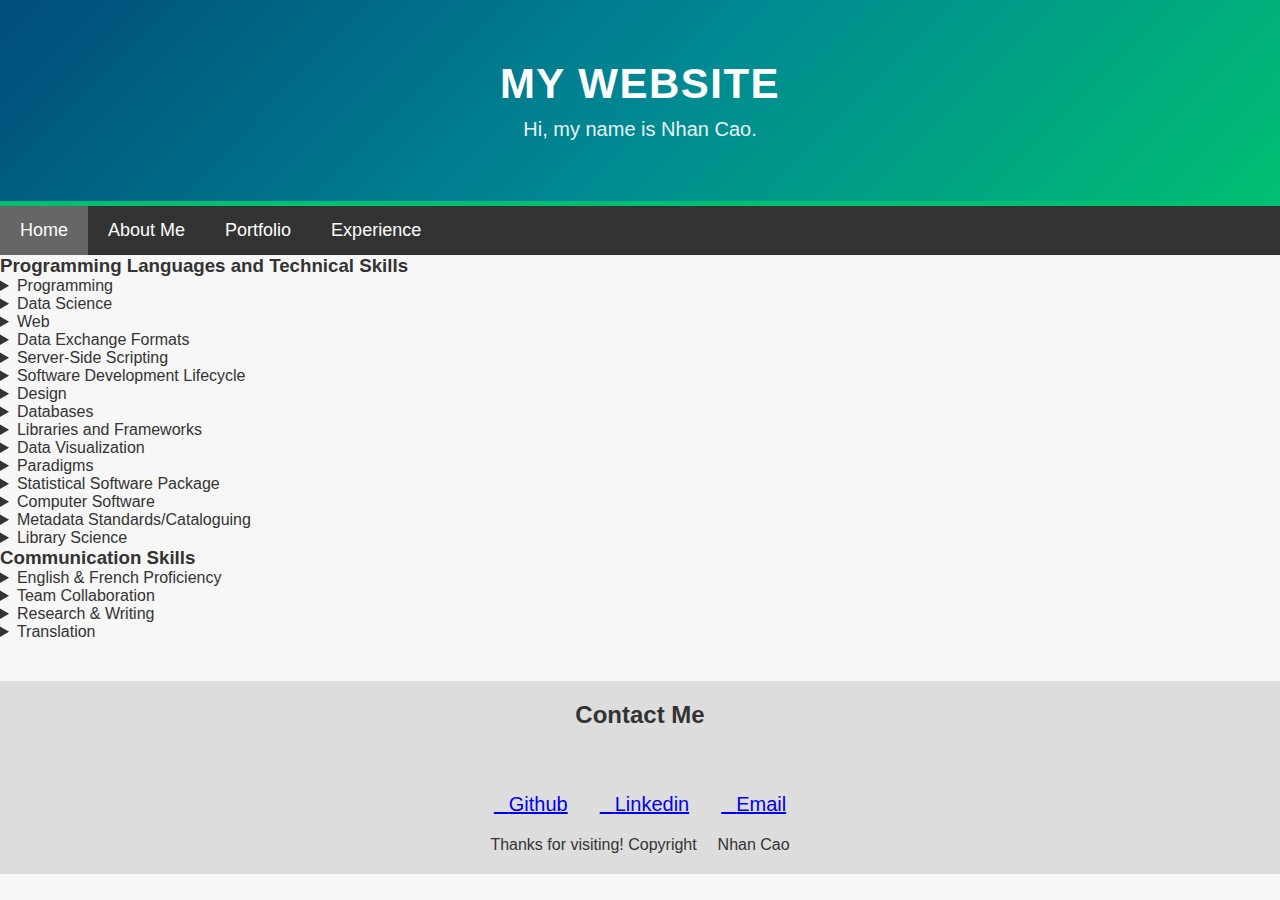
==== index.html @ 02b756ff "Update index.html" ====
<!DOCTYPE html>
<html lang="en">
<head>
    <meta charset="UTF-8">
    <meta name="viewport" content="width=device-width, initial-scale=1">
    <title>Portfolio | Nhan Cao</title>

    <!-- Stylesheets -->
    <link rel="stylesheet" href="index.css">
    <link rel="shortcut icon" type="image/x-icon" href="favicon.ico">
    <link rel="stylesheet" href="https://cdnjs.cloudflare.com/ajax/libs/font-awesome/4.7.0/css/font-awesome.min.css">

    <!-- JavaScript -->
    <script src="https://ajax.googleapis.com/ajax/libs/jquery/3.5.1/jquery.min.js" defer></script>
    <script src="navbar.js" defer></script>
</head>
<body>

    <!-- Header Section -->
    <div class="header">
        <h1>My Website<br></h1>
        <p>Hi, my name is Nhan Cao.</p>
    </div>

    <!-- Navigation Menu -->
    <div class="navbar">
        <a href="index.html" class="active">Home</a>
        <a href="about.html">About Me</a>
        <a href="portfolio.html">Portfolio</a>
        <a href="experience.html">Experience</a>
    </div>

    <!-- Skills & Expertise Section -->
    <div class="skills-expertise-section">
        <div class="technical">
            <h3>Programming Languages and Technical Skills</h3>
            <ul class="skills">
                <li><details><summary>Programming</summary>C/C++, Python, Arduino, Data Visualization, Visual Basic 6</details></li>
                <li><details><summary>Data Science</summary>Artificial Intelligence, Machine Learning</details></li>
                <li><details><summary>Web</summary>HTML5, CSS3, JavaScript</details></li>
                <li><details><summary>Data Exchange Formats</summary>XML, JSON</details></li>
                <li><details><summary>Server-Side Scripting</summary>PHP7</details></li>
                <li><details><summary>Software Development Lifecycle</summary>Mantis Bug Tracker, Gantt Chart, Project Management</details></li>
                <li><details><summary>Design</summary>Research Methodology, User-Centred Design, Human-Computer Interaction</details></li>
                <li><details><summary>Databases</summary>MySQL, phpMyAdmin</details></li>
                <li><details><summary>Libraries and Frameworks</summary>jQuery, Bootstrap, TensorFlow, Beautiful Soup, Pandas, Numpy, Matplotlib, Seaborn, Keras, PyTorch, Openpyxl</details></li>
                <li><details><summary>Data Visualization</summary>PowerBI, D3.js, Vega-Lite, Tableau</details></li>
                <li><details><summary>Paradigms</summary>Procedural, Object-Oriented Design</details></li>
                <li><details><summary>Statistical Software Package</summary>SPSS</details></li>
                <li><details><summary>Computer Software</summary>AutoCAD, ArcGIS, SketchUp, Adobe Creative Cloud, MS Office Suite</details></li>
                <li><details><summary>Metadata Standards/Cataloguing</summary>Dublin Core, MODS, MARC21, Mesh, Fast, DDC, LCC, Sears, LCSH</details></li>
                <li><details><summary>Library Science</summary>Information Management, Cataloguing, Reference Services, Classification</details></li>
            </ul>
        </div>

        <div class="communication">
            <h3>Communication Skills</h3>
            <ul class="skills">
                <li><details><summary>English & French Proficiency</summary>Presented in French on a UN Nobel Prize winner</details></li>
                <li><details><summary>Team Collaboration</summary>Collaborated on a web development project via meetings and email</details></li>
                <li><details><summary>Research & Writing</summary>Researched and summarized findings for a group conference poster</details></li>
                <li><details><summary>Translation</summary>Translated academic documents from French to English and vice versa</details></li>
            </ul>
        </div>
    </div> 

    <!-- Footer Section -->
    <footer class="footer">
        <section id="contact" class="contact-section">
            <div class="contact-section-header">
                <h2>Contact Me</h2>
            </div>
            <div class="contact-links">
                <a id="profile-link1" href="https://github.com/nhancao1/" target="_blank" class="btn contact-details"><i class="fab fa-github"></i>Github</a>
                <a id="profile-link2" href="https://www.linkedin.com/in/nhan-c-8b6b08192/" target="_blank" class="btn contact-details"><i class="fab fa-linkedin"></i>Linkedin</a>
                <a id="profile-link3" href="mailto:nhanc1523@gmail.com" class="btn contact-details"><i class="fas fa-at"></i>Email</a>
            </div>
        </section>
        <p>Thanks for visiting! Copyright <i class="far fa-copyright"></i> Nhan Cao</p>
    </footer>

</body>
</html>
---- index.css ----
/* General reset for margin, padding, and box-sizing */
* {
  margin: 0;
  padding: 0;
  box-sizing: border-box;
}

/* Body */
body {
  font-family: Arial, Helvetica, sans-serif;
  margin: 0;
  background-color: #f7f7f7;
  color: #333;
}

/* Header Section */
.header {
  padding: 60px;
  text-align: center;
  background: linear-gradient(135deg, #004d7a, #008793, #00bf72);
  color: white;
  border-bottom: 5px solid #00bf72;
}

.header h1 {
  font-size: 42px;
  font-weight: bold;
  letter-spacing: 1.5px;
  text-transform: uppercase;
  margin-bottom: 10px;
}

.header p {
  font-size: 20px;
  font-weight: 300;
  opacity: 0.9;
}

/* Navbar */
.navbar {
  overflow: hidden;
  background-color: #333;
  position: sticky;
  top: 0;
  z-index: 100;
  width: 100%;
}

.navbar a {
  float: left;
  display: block;
  color: white;
  text-align: center;
  padding: 14px 20px;
  text-decoration: none;
  font-size: 18px;
  transition: background-color 0.3s ease;
}

/* Change color on hover */
.navbar a:hover {
  background-color: #ddd;
  color: black;
}

/* Active link */
.navbar a.active {
  background-color: #666;
  color: white;
}

/* Content Section */
.content {
  padding: 40px 20px;
  margin: 0 auto;
  max-width: 1000px;
}

.content h2 {
  font-size: 32px;
  font-weight: 700;
  text-align: center;
  margin-top: 40px;
}

.content h3 {
  font-size: 26px;
  font-weight: bold;
  margin-left: 30px; /* Space between text and left edge */
}

.content h4 {
  font-size: 20px;
  color: #666;
  margin-left: 30px; /* Space between text and left edge */
}

.experience-item {
  margin-bottom: 20px;
}

.experience-item details {
  background-color: #f4f4f4;
  padding: 10px;
  border-radius: 5px;
  margin-bottom: 20px;
}

.experience-item summary {
  cursor: pointer;
  display: block;
  font-weight: bold;
}

.experience-item summary:hover {
  background-color: #e0e0e0;
}

.experience-item ul {
  padding-left: 20px;
  margin-top: 10px;
  font-size: 16px;
  line-height: 1.6;
}

/* Adjustments for closer spacing of text */
.experience-item details[open] summary {
  margin-bottom: 20px; /* Adds space after expanding */
}

/* Footer */
.footer {
  padding: 20px;
  font-weight: 300;
  text-align: center;
  background: #ddd;
  margin-top: 40px;
}

.contact-section {
  display: flex;
  flex-direction: column;
  justify-content: center;
  align-items: center;
  text-align: center;
  width: 100%;
  padding: 0 2rem;
}

.contact-links {
  display: flex;
  justify-content: center;
  width: 100%;
  max-width: 900px;
  margin-top: 4rem;
  flex-wrap: wrap;
}

.contact-details {
  font-size: 20px;
  transition: transform 0.3s ease-out;
  margin: 0 1rem;
}

.contact-details:hover { 
  transform: translateY(8px);
}

footer p {
  margin-top: 20px;
}

/* Media Query for small screens */
@media (max-width: 700px) {
  .content h2 {
    font-size: 26px;
  }

  .content h3 {
    font-size: 22px;
  }

  ul li {
    font-size: 16px;
  }

  .content {
    padding: 30px 10px;
  }

  .navbar a {
    font-size: 16px;
    padding: 12px 15px;
  }

  .footer {
    padding: 15px;
  }
}
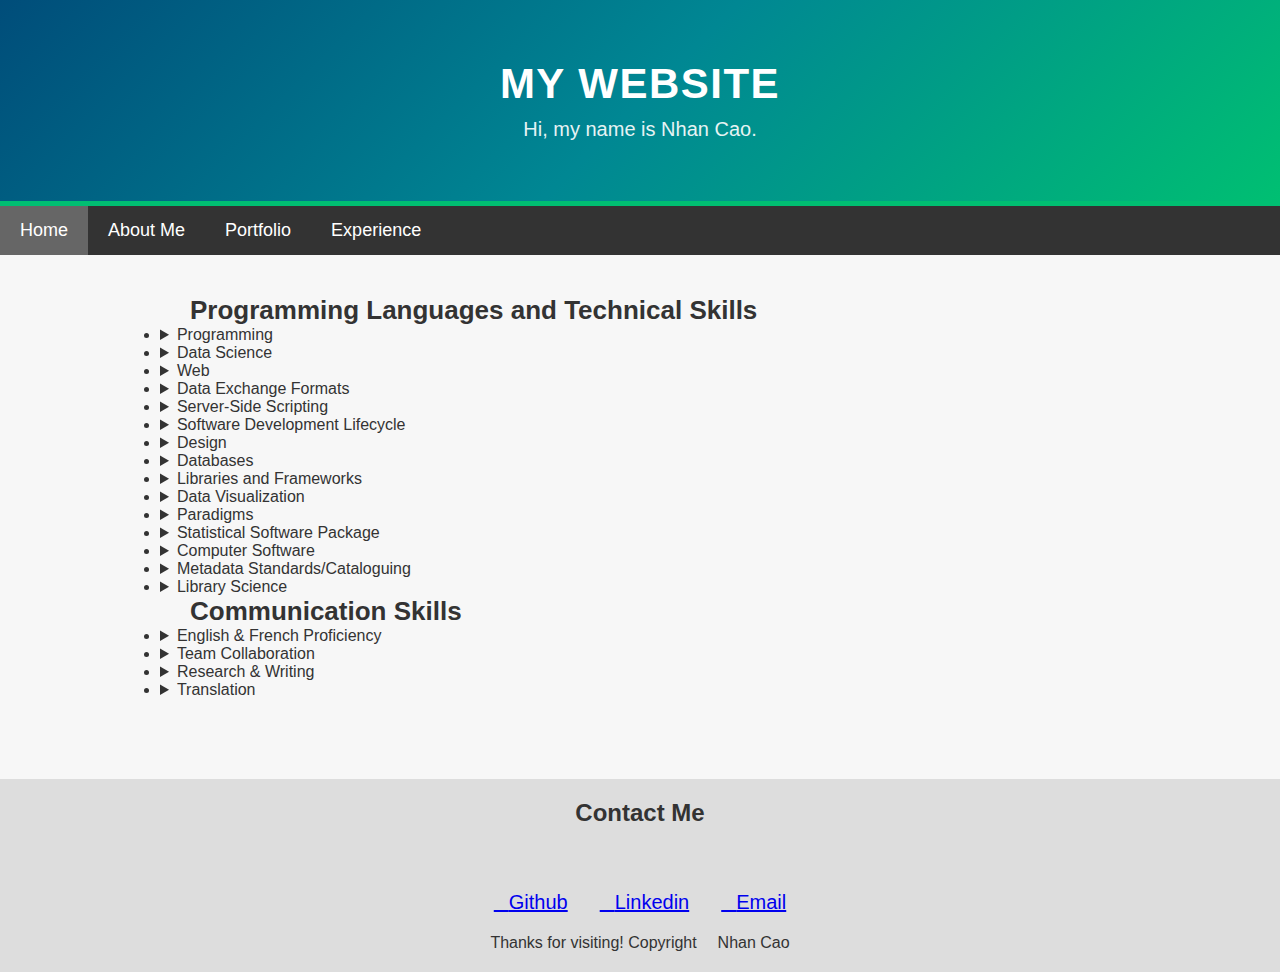
==== commit 2377c558: "Update index.html" ====
--- a/index.html
+++ b/index.html
@@ -17,52 +17,57 @@
 <body>
 
     <!-- Header Section -->
-    <div class="header">
-        <h1>My Website<br></h1>
+    <header class="header">
+        <h1>My Website</h1>
         <p>Hi, my name is Nhan Cao.</p>
-    </div>
+    </header>
 
     <!-- Navigation Menu -->
-    <div class="navbar">
+    <nav class="navbar">
         <a href="index.html" class="active">Home</a>
         <a href="about.html">About Me</a>
         <a href="portfolio.html">Portfolio</a>
         <a href="experience.html">Experience</a>
-    </div>
+    </nav>
 
-    <!-- Skills & Expertise Section -->
-    <div class="skills-expertise-section">
-        <div class="technical">
-            <h3>Programming Languages and Technical Skills</h3>
-            <ul class="skills">
-                <li><details><summary>Programming</summary>C/C++, Python, Arduino, Data Visualization, Visual Basic 6</details></li>
-                <li><details><summary>Data Science</summary>Artificial Intelligence, Machine Learning</details></li>
-                <li><details><summary>Web</summary>HTML5, CSS3, JavaScript</details></li>
-                <li><details><summary>Data Exchange Formats</summary>XML, JSON</details></li>
-                <li><details><summary>Server-Side Scripting</summary>PHP7</details></li>
-                <li><details><summary>Software Development Lifecycle</summary>Mantis Bug Tracker, Gantt Chart, Project Management</details></li>
-                <li><details><summary>Design</summary>Research Methodology, User-Centred Design, Human-Computer Interaction</details></li>
-                <li><details><summary>Databases</summary>MySQL, phpMyAdmin</details></li>
-                <li><details><summary>Libraries and Frameworks</summary>jQuery, Bootstrap, TensorFlow, Beautiful Soup, Pandas, Numpy, Matplotlib, Seaborn, Keras, PyTorch, Openpyxl</details></li>
-                <li><details><summary>Data Visualization</summary>PowerBI, D3.js, Vega-Lite, Tableau</details></li>
-                <li><details><summary>Paradigms</summary>Procedural, Object-Oriented Design</details></li>
-                <li><details><summary>Statistical Software Package</summary>SPSS</details></li>
-                <li><details><summary>Computer Software</summary>AutoCAD, ArcGIS, SketchUp, Adobe Creative Cloud, MS Office Suite</details></li>
-                <li><details><summary>Metadata Standards/Cataloguing</summary>Dublin Core, MODS, MARC21, Mesh, Fast, DDC, LCC, Sears, LCSH</details></li>
-                <li><details><summary>Library Science</summary>Information Management, Cataloguing, Reference Services, Classification</details></li>
-            </ul>
-        </div>
+    <!-- Main Content Section -->
+    <main class="content">
+        
+        <!-- Skills & Expertise Section -->
+        <section class="skills-expertise-section">
+            <div class="technical">
+                <h3>Programming Languages and Technical Skills</h3>
+                <ul class="skills">
+                    <li><details><summary>Programming</summary>C/C++, Python, Arduino, Data Visualization, Visual Basic 6</details></li>
+                    <li><details><summary>Data Science</summary>Artificial Intelligence, Machine Learning</details></li>
+                    <li><details><summary>Web</summary>HTML5, CSS3, JavaScript</details></li>
+                    <li><details><summary>Data Exchange Formats</summary>XML, JSON</details></li>
+                    <li><details><summary>Server-Side Scripting</summary>PHP7</details></li>
+                    <li><details><summary>Software Development Lifecycle</summary>Mantis Bug Tracker, Gantt Chart, Project Management</details></li>
+                    <li><details><summary>Design</summary>Research Methodology, User-Centred Design, Human-Computer Interaction</details></li>
+                    <li><details><summary>Databases</summary>MySQL, phpMyAdmin</details></li>
+                    <li><details><summary>Libraries and Frameworks</summary>jQuery, Bootstrap, TensorFlow, Beautiful Soup, Pandas, Numpy, Matplotlib, Seaborn, Keras, PyTorch, Openpyxl</details></li>
+                    <li><details><summary>Data Visualization</summary>PowerBI, D3.js, Vega-Lite, Tableau</details></li>
+                    <li><details><summary>Paradigms</summary>Procedural, Object-Oriented Design</details></li>
+                    <li><details><summary>Statistical Software Package</summary>SPSS</details></li>
+                    <li><details><summary>Computer Software</summary>AutoCAD, ArcGIS, SketchUp, Adobe Creative Cloud, MS Office Suite</details></li>
+                    <li><details><summary>Metadata Standards/Cataloguing</summary>Dublin Core, MODS, MARC21, Mesh, Fast, DDC, LCC, Sears, LCSH</details></li>
+                    <li><details><summary>Library Science</summary>Information Management, Cataloguing, Reference Services, Classification</details></li>
+                </ul>
+            </div>
 
-        <div class="communication">
-            <h3>Communication Skills</h3>
-            <ul class="skills">
-                <li><details><summary>English & French Proficiency</summary>Presented in French on a UN Nobel Prize winner</details></li>
-                <li><details><summary>Team Collaboration</summary>Collaborated on a web development project via meetings and email</details></li>
-                <li><details><summary>Research & Writing</summary>Researched and summarized findings for a group conference poster</details></li>
-                <li><details><summary>Translation</summary>Translated academic documents from French to English and vice versa</details></li>
-            </ul>
-        </div>
-    </div> 
+            <div class="communication">
+                <h3>Communication Skills</h3>
+                <ul class="skills">
+                    <li><details><summary>English & French Proficiency</summary>Presented in French on a UN Nobel Prize winner</details></li>
+                    <li><details><summary>Team Collaboration</summary>Collaborated on a web development project via meetings and email</details></li>
+                    <li><details><summary>Research & Writing</summary>Researched and summarized findings for a group conference poster</details></li>
+                    <li><details><summary>Translation</summary>Translated academic documents from French to English and vice versa</details></li>
+                </ul>
+            </div>
+        </section>
+        
+    </main>
 
     <!-- Footer Section -->
     <footer class="footer">
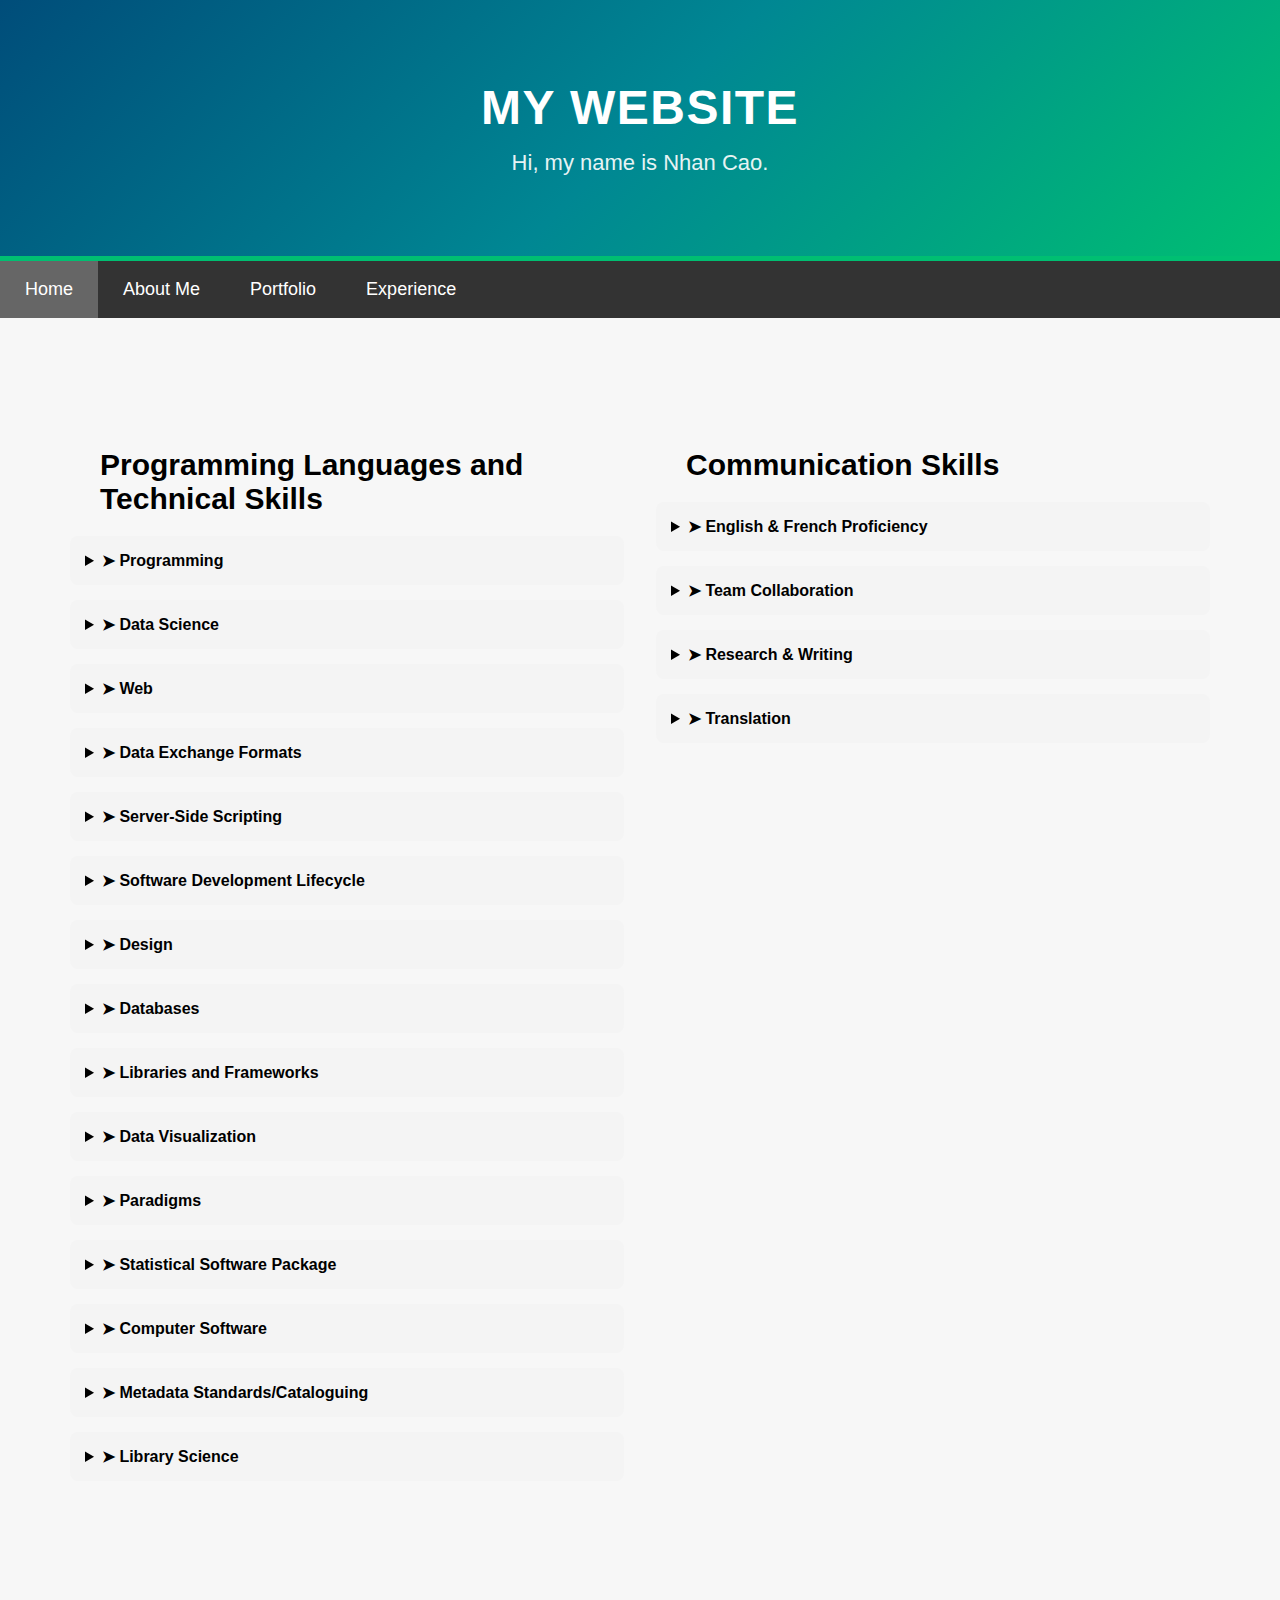
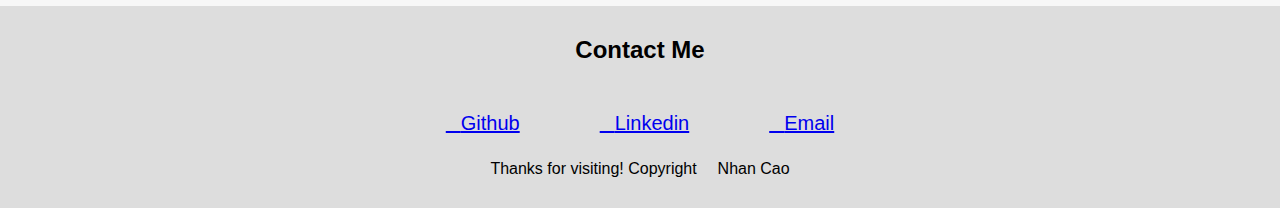
==== commit 5fa3f6ac: "Update index.html" ====
--- a/index.html
+++ b/index.html
@@ -38,31 +38,31 @@
             <div class="technical">
                 <h3>Programming Languages and Technical Skills</h3>
                 <ul class="skills">
-                    <li><details><summary>Programming</summary>C/C++, Python, Arduino, Data Visualization, Visual Basic 6</details></li>
-                    <li><details><summary>Data Science</summary>Artificial Intelligence, Machine Learning</details></li>
-                    <li><details><summary>Web</summary>HTML5, CSS3, JavaScript</details></li>
-                    <li><details><summary>Data Exchange Formats</summary>XML, JSON</details></li>
-                    <li><details><summary>Server-Side Scripting</summary>PHP7</details></li>
-                    <li><details><summary>Software Development Lifecycle</summary>Mantis Bug Tracker, Gantt Chart, Project Management</details></li>
-                    <li><details><summary>Design</summary>Research Methodology, User-Centred Design, Human-Computer Interaction</details></li>
-                    <li><details><summary>Databases</summary>MySQL, phpMyAdmin</details></li>
-                    <li><details><summary>Libraries and Frameworks</summary>jQuery, Bootstrap, TensorFlow, Beautiful Soup, Pandas, Numpy, Matplotlib, Seaborn, Keras, PyTorch, Openpyxl</details></li>
-                    <li><details><summary>Data Visualization</summary>PowerBI, D3.js, Vega-Lite, Tableau</details></li>
-                    <li><details><summary>Paradigms</summary>Procedural, Object-Oriented Design</details></li>
-                    <li><details><summary>Statistical Software Package</summary>SPSS</details></li>
-                    <li><details><summary>Computer Software</summary>AutoCAD, ArcGIS, SketchUp, Adobe Creative Cloud, MS Office Suite</details></li>
-                    <li><details><summary>Metadata Standards/Cataloguing</summary>Dublin Core, MODS, MARC21, Mesh, Fast, DDC, LCC, Sears, LCSH</details></li>
-                    <li><details><summary>Library Science</summary>Information Management, Cataloguing, Reference Services, Classification</details></li>
+                    <li><details><summary>&#10148; Programming</summary>C/C++, Python, Arduino, Data Visualization, Visual Basic 6</details></li>
+                    <li><details><summary>&#10148; Data Science</summary>Artificial Intelligence, Machine Learning</details></li>
+                    <li><details><summary>&#10148; Web</summary>HTML5, CSS3, JavaScript</details></li>
+                    <li><details><summary>&#10148; Data Exchange Formats</summary>XML, JSON</details></li>
+                    <li><details><summary>&#10148; Server-Side Scripting</summary>PHP7</details></li>
+                    <li><details><summary>&#10148; Software Development Lifecycle</summary>Mantis Bug Tracker, Gantt Chart, Project Management</details></li>
+                    <li><details><summary>&#10148; Design</summary>Research Methodology, User-Centred Design, Human-Computer Interaction</details></li>
+                    <li><details><summary>&#10148; Databases</summary>MySQL, phpMyAdmin</details></li>
+                    <li><details><summary>&#10148; Libraries and Frameworks</summary>jQuery, Bootstrap, TensorFlow, Beautiful Soup, Pandas, Numpy, Matplotlib, Seaborn, Keras, PyTorch, Openpyxl</details></li>
+                    <li><details><summary>&#10148; Data Visualization</summary>PowerBI, D3.js, Vega-Lite, Tableau</details></li>
+                    <li><details><summary>&#10148; Paradigms</summary>Procedural, Object-Oriented Design</details></li>
+                    <li><details><summary>&#10148; Statistical Software Package</summary>SPSS</details></li>
+                    <li><details><summary>&#10148; Computer Software</summary>AutoCAD, ArcGIS, SketchUp, Adobe Creative Cloud, MS Office Suite</details></li>
+                    <li><details><summary>&#10148; Metadata Standards/Cataloguing</summary>Dublin Core, MODS, MARC21, Mesh, Fast, DDC, LCC, Sears, LCSH</details></li>
+                    <li><details><summary>&#10148; Library Science</summary>Information Management, Cataloguing, Reference Services, Classification</details></li>
                 </ul>
             </div>
 
             <div class="communication">
                 <h3>Communication Skills</h3>
                 <ul class="skills">
-                    <li><details><summary>English & French Proficiency</summary>Presented in French on a UN Nobel Prize winner</details></li>
-                    <li><details><summary>Team Collaboration</summary>Collaborated on a web development project via meetings and email</details></li>
-                    <li><details><summary>Research & Writing</summary>Researched and summarized findings for a group conference poster</details></li>
-                    <li><details><summary>Translation</summary>Translated academic documents from French to English and vice versa</details></li>
+                    <li><details><summary>&#10148; English & French Proficiency</summary>Presented in French on a UN Nobel Prize winner</details></li>
+                    <li><details><summary>&#10148; Team Collaboration</summary>Collaborated on a web development project via meetings and email</details></li>
+                    <li><details><summary>&#10148; Research & Writing</summary>Researched and summarized findings for a group conference poster</details></li>
+                    <li><details><summary>&#10148; Translation</summary>Translated academic documents from French to English and vice versa</details></li>
                 </ul>
             </div>
         </section>
--- a/index.css
+++ b/index.css
@@ -8,136 +8,144 @@
 /* Body */
 body {
   font-family: Arial, Helvetica, sans-serif;
+  background-color: #f7f7f7;
   margin: 0;
-  background-color: #f7f7f7;
-  color: #333;
+  padding: 0;
 }
 
 /* Header Section */
-.header {
-  padding: 60px;
+header {
+  padding: 80px 20px;
   text-align: center;
   background: linear-gradient(135deg, #004d7a, #008793, #00bf72);
   color: white;
   border-bottom: 5px solid #00bf72;
 }
 
-.header h1 {
-  font-size: 42px;
+header h1 {
+  font-size: 48px;
   font-weight: bold;
   letter-spacing: 1.5px;
   text-transform: uppercase;
-  margin-bottom: 10px;
-}
-
-.header p {
-  font-size: 20px;
+  margin-bottom: 15px;
+}
+
+header p {
+  font-size: 22px;
   font-weight: 300;
   opacity: 0.9;
 }
 
 /* Navbar */
-.navbar {
+nav.navbar {
   overflow: hidden;
   background-color: #333;
   position: sticky;
   top: 0;
   z-index: 100;
-  width: 100%;
-}
-
-.navbar a {
+}
+
+nav.navbar a {
   float: left;
   display: block;
   color: white;
   text-align: center;
-  padding: 14px 20px;
+  padding: 18px 25px;
   text-decoration: none;
   font-size: 18px;
-  transition: background-color 0.3s ease;
-}
-
-/* Change color on hover */
-.navbar a:hover {
+}
+
+nav.navbar a:hover {
   background-color: #ddd;
   color: black;
 }
 
-/* Active link */
-.navbar a.active {
+nav.navbar a.active {
   background-color: #666;
   color: white;
 }
 
-/* Content Section */
-.content {
-  padding: 40px 20px;
+/* Main Content Section */
+main.content {
+  padding: 50px 30px;
   margin: 0 auto;
-  max-width: 1000px;
+  max-width: 1200px;  /* Adjusted for more spacious content */
 }
 
 .content h2 {
-  font-size: 32px;
+  font-size: 36px;
   font-weight: 700;
   text-align: center;
-  margin-top: 40px;
+  margin-top: 50px;
 }
 
 .content h3 {
-  font-size: 26px;
+  font-size: 28px;
   font-weight: bold;
   margin-left: 30px; /* Space between text and left edge */
+  margin-top: 30px;
 }
 
 .content h4 {
-  font-size: 20px;
+  font-size: 22px;
   color: #666;
   margin-left: 30px; /* Space between text and left edge */
-}
-
-.experience-item {
+  margin-top: 10px;
+}
+
+/* Skills & Expertise Section */
+.skills-expertise-section {
+  display: flex;
+  justify-content: space-between;
+  gap: 2rem;
+  flex-wrap: wrap;
+  margin-top: 50px;
+}
+
+.skills-expertise-section div {
+  flex: 1;
+  min-width: 300px;
+}
+
+.skills-expertise-section h3 {
+  font-size: 30px;
+  font-weight: bold;
   margin-bottom: 20px;
 }
 
-.experience-item details {
+.skills-expertise-section ul {
+  list-style: none;
+}
+
+.skills-expertise-section li {
+  margin-bottom: 15px;
+}
+
+.skills-expertise-section details {
   background-color: #f4f4f4;
-  padding: 10px;
-  border-radius: 5px;
-  margin-bottom: 20px;
-}
-
-.experience-item summary {
+  padding: 15px;
+  border-radius: 8px;
+}
+
+.skills-expertise-section details summary {
   cursor: pointer;
-  display: block;
-  font-weight: bold;
-}
-
-.experience-item summary:hover {
+  font-weight: bold;
+}
+
+.skills-expertise-section details summary:hover {
   background-color: #e0e0e0;
 }
 
-.experience-item ul {
-  padding-left: 20px;
-  margin-top: 10px;
-  font-size: 16px;
-  line-height: 1.6;
-}
-
-/* Adjustments for closer spacing of text */
-.experience-item details[open] summary {
-  margin-bottom: 20px; /* Adds space after expanding */
-}
-
-/* Footer */
-.footer {
-  padding: 20px;
+/* Footer Section */
+footer.footer {
+  padding: 30px;
   font-weight: 300;
   text-align: center;
   background: #ddd;
-  margin-top: 40px;
-}
-
-.contact-section {
+  margin-top: 60px;
+}
+
+footer .contact-section {
   display: flex;
   flex-direction: column;
   justify-content: center;
@@ -147,53 +155,61 @@
   padding: 0 2rem;
 }
 
-.contact-links {
+footer .contact-links {
   display: flex;
   justify-content: center;
-  width: 100%;
-  max-width: 900px;
-  margin-top: 4rem;
+  gap: 2rem;
+  margin-top: 3rem;
   flex-wrap: wrap;
 }
 
-.contact-details {
+footer .contact-details {
   font-size: 20px;
   transition: transform 0.3s ease-out;
-  margin: 0 1rem;
-}
-
-.contact-details:hover { 
+  margin: 0 1.5rem;
+}
+
+footer .contact-details:hover {
   transform: translateY(8px);
 }
 
 footer p {
-  margin-top: 20px;
+  margin-top: 25px;
+  font-size: 16px;
 }
 
 /* Media Query for small screens */
 @media (max-width: 700px) {
-  .content h2 {
-    font-size: 26px;
-  }
-
-  .content h3 {
-    font-size: 22px;
-  }
-
-  ul li {
-    font-size: 16px;
-  }
-
-  .content {
-    padding: 30px 10px;
-  }
-
-  .navbar a {
-    font-size: 16px;
-    padding: 12px 15px;
-  }
-
-  .footer {
-    padding: 15px;
-  }
-}
+  header h1 {
+    font-size: 36px;
+  }
+
+  main.content h2 {
+    font-size: 28px;
+  }
+
+  main.content h3 {
+    font-size: 24px;
+  }
+
+  main.content h4 {
+    font-size: 18px;
+  }
+
+  .skills-expertise-section h3 {
+    font-size: 24px;
+  }
+
+  .skills-expertise-section ul li {
+    font-size: 14px;
+  }
+
+  main.content {
+    padding: 40px 15px;
+  }
+
+  footer .contact-links {
+    flex-direction: column;
+    gap: 1rem;
+  }
+}
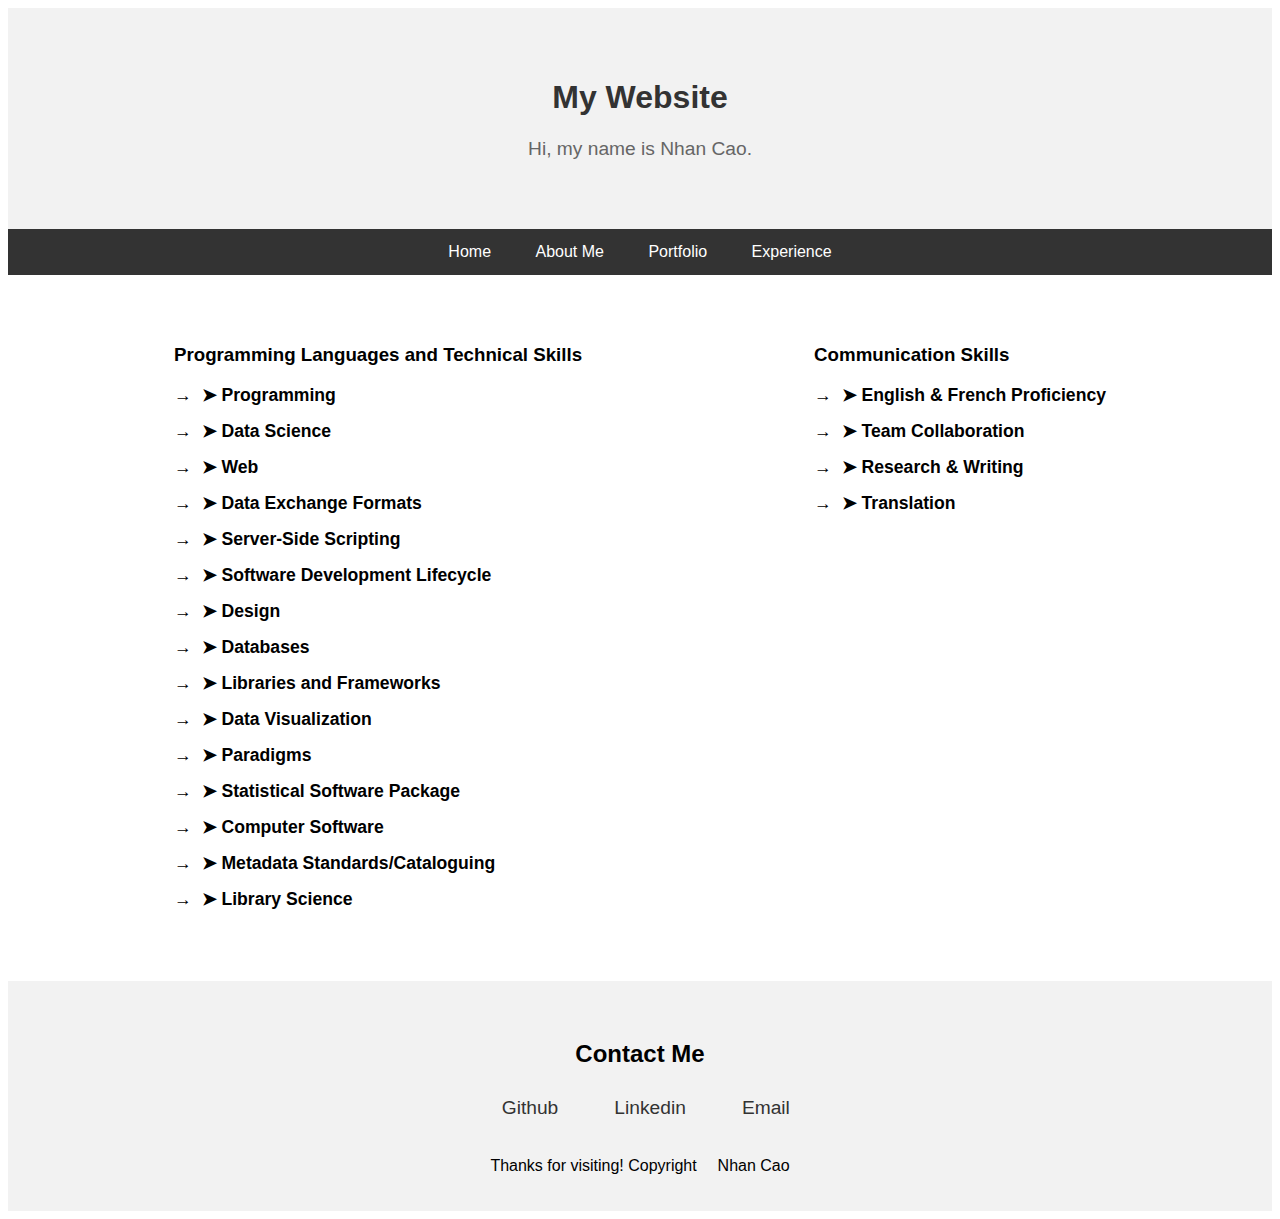
==== commit 4e09df33: "Update index.html" ====
--- a/index.html
+++ b/index.html
@@ -69,19 +69,17 @@
         
     </main>
 
-    <!-- Footer Section -->
+   <!-- Footer Section -->
     <footer class="footer">
-        <section id="contact" class="contact-section">
-            <div class="contact-section-header">
-                <h2>Contact Me</h2>
-            </div>
-            <div class="contact-links">
-                <a id="profile-link1" href="https://github.com/nhancao1/" target="_blank" class="btn contact-details"><i class="fab fa-github"></i>Github</a>
-                <a id="profile-link2" href="https://www.linkedin.com/in/nhan-c-8b6b08192/" target="_blank" class="btn contact-details"><i class="fab fa-linkedin"></i>Linkedin</a>
-                <a id="profile-link3" href="mailto:nhanc1523@gmail.com" class="btn contact-details"><i class="fas fa-at"></i>Email</a>
-            </div>
-        </section>
-        <p>Thanks for visiting! Copyright <i class="far fa-copyright"></i> Nhan Cao</p>
+      <section id="contact" class="contact-section">
+        <h2>Contact Me</h2>
+        <div class="contact-links">
+          <a href="https://github.com/nhancao1/" target="_blank" class="btn contact-details"><i class="fab fa-github"></i>Github</a>
+          <a href="https://www.linkedin.com/in/nhan-c-8b6b08192/" target="_blank" class="btn contact-details"><i class="fab fa-linkedin"></i>Linkedin</a>
+          <a href="mailto:nhanc1523@gmail.com" class="btn contact-details"><i class="fas fa-at"></i>Email</a>
+        </div>
+      </section>
+      <p>Thanks for visiting! Copyright <i class="far fa-copyright"></i> Nhan Cao</p>
     </footer>
 
 </body>
--- a/index.css
+++ b/index.css
@@ -1,215 +1,97 @@
-/* General reset for margin, padding, and box-sizing */
-* {
-  margin: 0;
-  padding: 0;
-  box-sizing: border-box;
+/* General Styles */
+body {
+    font-family: Arial, sans-serif;
 }
 
-/* Body */
-body {
-  font-family: Arial, Helvetica, sans-serif;
-  background-color: #f7f7f7;
-  margin: 0;
-  padding: 0;
-}
-
-/* Header Section */
 header {
-  padding: 80px 20px;
-  text-align: center;
-  background: linear-gradient(135deg, #004d7a, #008793, #00bf72);
-  color: white;
-  border-bottom: 5px solid #00bf72;
+    text-align: center;
+    background-color: #f2f2f2;
+    padding: 50px;
 }
 
 header h1 {
-  font-size: 48px;
-  font-weight: bold;
-  letter-spacing: 1.5px;
-  text-transform: uppercase;
-  margin-bottom: 15px;
+    font-size: 2em;
+    color: #333;
 }
 
 header p {
-  font-size: 22px;
-  font-weight: 300;
-  opacity: 0.9;
+    font-size: 1.2em;
+    color: #666;
 }
 
-/* Navbar */
-nav.navbar {
-  overflow: hidden;
-  background-color: #333;
-  position: sticky;
-  top: 0;
-  z-index: 100;
+.navbar {
+    text-align: center;
+    background-color: #333;
 }
 
-nav.navbar a {
-  float: left;
-  display: block;
-  color: white;
-  text-align: center;
-  padding: 18px 25px;
-  text-decoration: none;
-  font-size: 18px;
+.navbar a {
+    color: white;
+    padding: 14px 20px;
+    text-decoration: none;
+    display: inline-block;
 }
 
-nav.navbar a:hover {
-  background-color: #ddd;
-  color: black;
+.navbar a:hover {
+    background-color: #575757;
 }
 
-nav.navbar a.active {
-  background-color: #666;
-  color: white;
+footer {
+    text-align: center;
+    background-color: #f2f2f2;
+    padding: 20px;
 }
 
-/* Main Content Section */
-main.content {
-  padding: 50px 30px;
-  margin: 0 auto;
-  max-width: 1200px;  /* Adjusted for more spacious content */
+/* Skills Section */
+.skills-expertise-section {
+    display: flex;
+    justify-content: space-around;
+    padding: 50px;
 }
 
-.content h2 {
-  font-size: 36px;
-  font-weight: 700;
-  text-align: center;
-  margin-top: 50px;
+.skills {
+    list-style-type: none;
+    padding-left: 0;
 }
 
-.content h3 {
-  font-size: 28px;
-  font-weight: bold;
-  margin-left: 30px; /* Space between text and left edge */
-  margin-top: 30px;
+.skills li {
+    margin-bottom: 10px;
+    font-size: 1.1em;
 }
 
-.content h4 {
-  font-size: 22px;
-  color: #666;
-  margin-left: 30px; /* Space between text and left edge */
-  margin-top: 10px;
+.skills li details {
+    cursor: pointer;
 }
 
-/* Skills & Expertise Section */
-.skills-expertise-section {
-  display: flex;
-  justify-content: space-between;
-  gap: 2rem;
-  flex-wrap: wrap;
-  margin-top: 50px;
+/* Custom arrow for list items */
+.skills li details summary {
+    display: inline-block;
+    margin-bottom: 5px;
+    font-weight: bold;
 }
 
-.skills-expertise-section div {
-  flex: 1;
-  min-width: 300px;
+.skills li details summary::before {
+    content: '\2192'; /* Rightward arrow */
+    margin-right: 10px;
 }
 
-.skills-expertise-section h3 {
-  font-size: 30px;
-  font-weight: bold;
-  margin-bottom: 20px;
+/* Contact Section */
+.contact-section {
+    padding: 20px;
 }
 
-.skills-expertise-section ul {
-  list-style: none;
+.contact-links a {
+    font-size: 1.2em;
+    margin-right: 20px;
+    text-decoration: none;
+    color: #333;
 }
 
-.skills-expertise-section li {
-  margin-bottom: 15px;
+.contact-links a:hover {
+    color: #0073e6;
 }
 
-.skills-expertise-section details {
-  background-color: #f4f4f4;
-  padding: 15px;
-  border-radius: 8px;
+/* Font Awesome icons */
+.fab, .fas {
+    font-size: 1.5em;
+    margin-right: 10px;
 }
-
-.skills-expertise-section details summary {
-  cursor: pointer;
-  font-weight: bold;
-}
-
-.skills-expertise-section details summary:hover {
-  background-color: #e0e0e0;
-}
-
-/* Footer Section */
-footer.footer {
-  padding: 30px;
-  font-weight: 300;
-  text-align: center;
-  background: #ddd;
-  margin-top: 60px;
-}
-
-footer .contact-section {
-  display: flex;
-  flex-direction: column;
-  justify-content: center;
-  align-items: center;
-  text-align: center;
-  width: 100%;
-  padding: 0 2rem;
-}
-
-footer .contact-links {
-  display: flex;
-  justify-content: center;
-  gap: 2rem;
-  margin-top: 3rem;
-  flex-wrap: wrap;
-}
-
-footer .contact-details {
-  font-size: 20px;
-  transition: transform 0.3s ease-out;
-  margin: 0 1.5rem;
-}
-
-footer .contact-details:hover {
-  transform: translateY(8px);
-}
-
-footer p {
-  margin-top: 25px;
-  font-size: 16px;
-}
-
-/* Media Query for small screens */
-@media (max-width: 700px) {
-  header h1 {
-    font-size: 36px;
-  }
-
-  main.content h2 {
-    font-size: 28px;
-  }
-
-  main.content h3 {
-    font-size: 24px;
-  }
-
-  main.content h4 {
-    font-size: 18px;
-  }
-
-  .skills-expertise-section h3 {
-    font-size: 24px;
-  }
-
-  .skills-expertise-section ul li {
-    font-size: 14px;
-  }
-
-  main.content {
-    padding: 40px 15px;
-  }
-
-  footer .contact-links {
-    flex-direction: column;
-    gap: 1rem;
-  }
-}
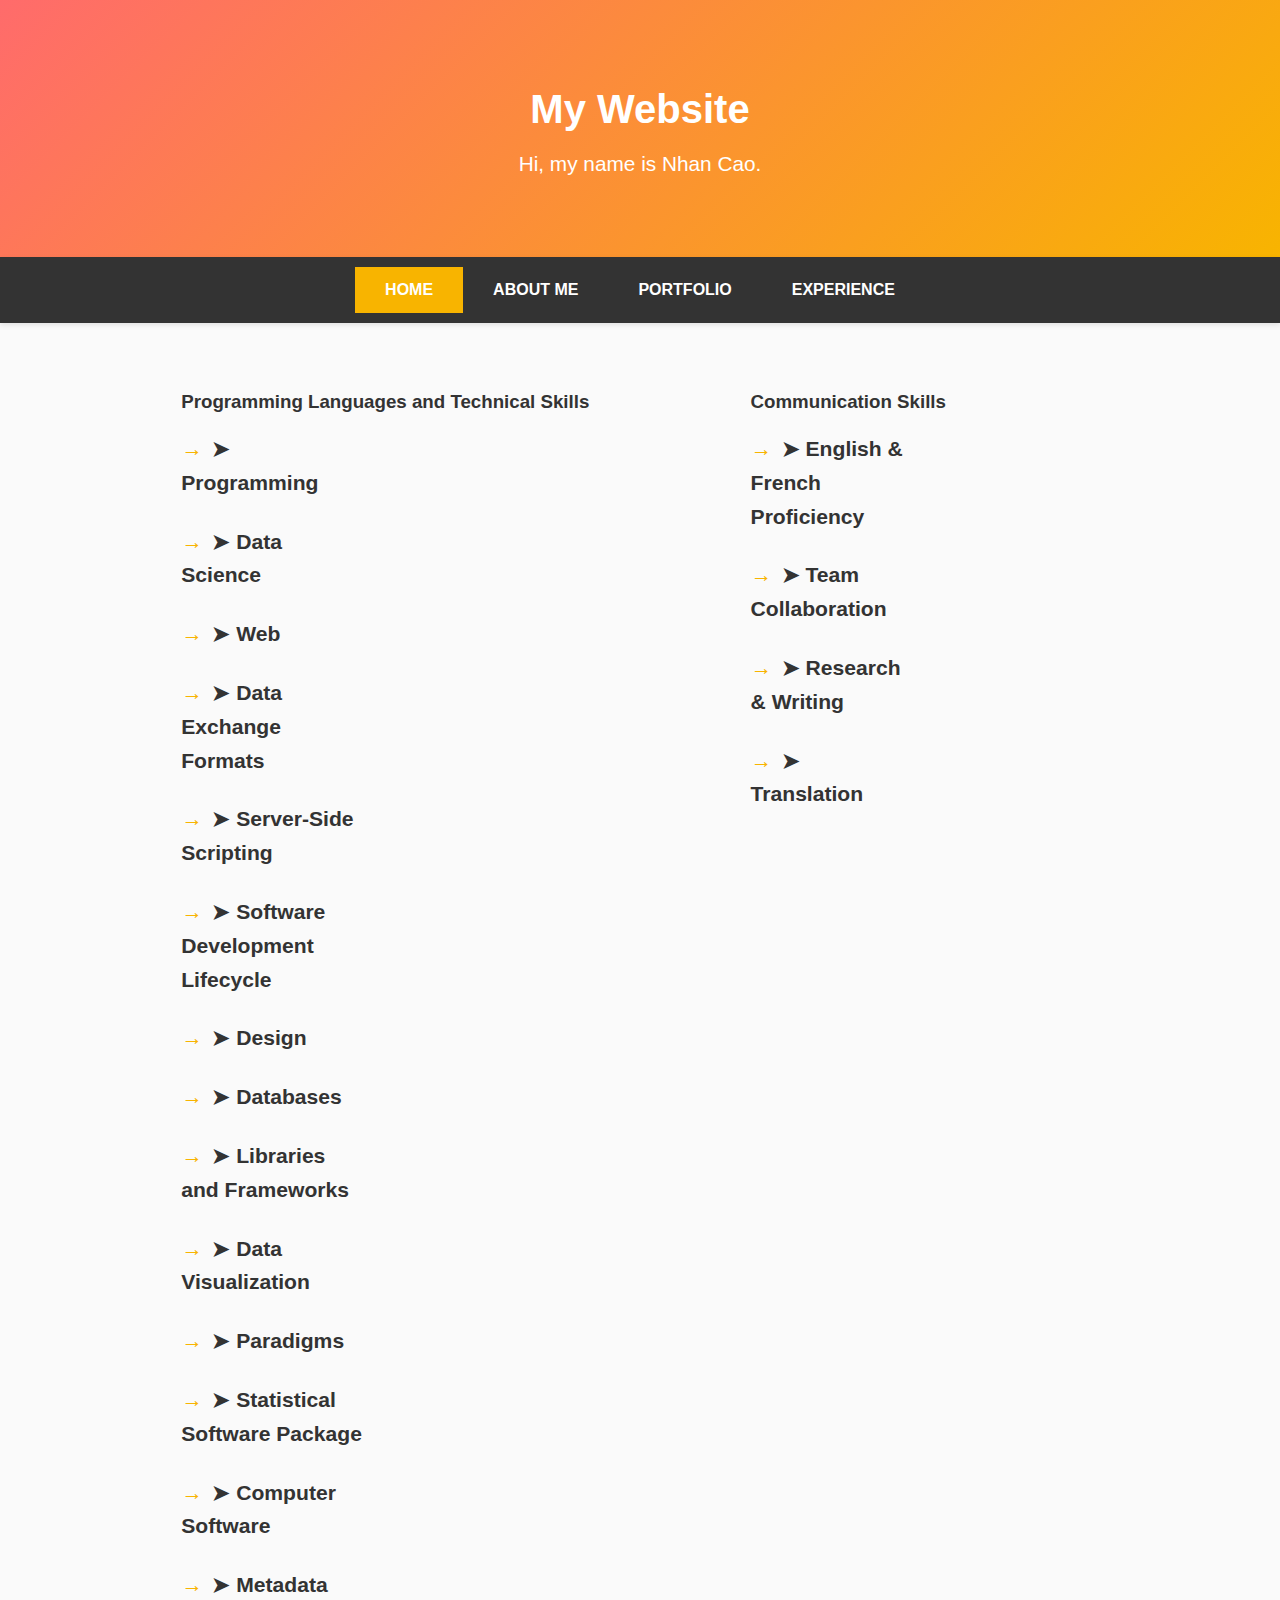
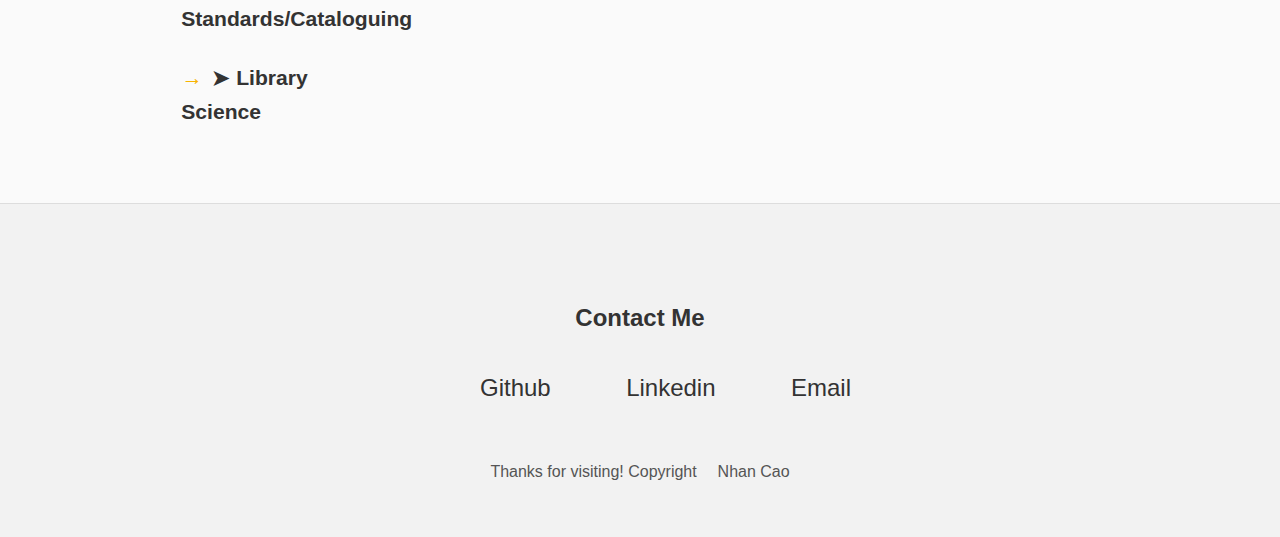
==== commit f4c65782: "Update index.html" ====
--- a/index.html
+++ b/index.html
@@ -44,7 +44,7 @@
                     <li><details><summary>&#10148; Data Exchange Formats</summary>XML, JSON</details></li>
                     <li><details><summary>&#10148; Server-Side Scripting</summary>PHP7</details></li>
                     <li><details><summary>&#10148; Software Development Lifecycle</summary>Mantis Bug Tracker, Gantt Chart, Project Management</details></li>
-                    <li><details><summary>&#10148; Design</summary>Research Methodology, User-Centred Design, Human-Computer Interaction</details></li>
+                    <li><details><summary>&#10148; Design</summary>Research Methodology, User-Centered Design, Human-Computer Interaction</details></li>
                     <li><details><summary>&#10148; Databases</summary>MySQL, phpMyAdmin</details></li>
                     <li><details><summary>&#10148; Libraries and Frameworks</summary>jQuery, Bootstrap, TensorFlow, Beautiful Soup, Pandas, Numpy, Matplotlib, Seaborn, Keras, PyTorch, Openpyxl</details></li>
                     <li><details><summary>&#10148; Data Visualization</summary>PowerBI, D3.js, Vega-Lite, Tableau</details></li>
@@ -69,17 +69,17 @@
         
     </main>
 
-   <!-- Footer Section -->
+    <!-- Footer Section -->
     <footer class="footer">
       <section id="contact" class="contact-section">
         <h2>Contact Me</h2>
         <div class="contact-links">
-          <a href="https://github.com/nhancao1/" target="_blank" class="btn contact-details"><i class="fab fa-github"></i>Github</a>
-          <a href="https://www.linkedin.com/in/nhan-c-8b6b08192/" target="_blank" class="btn contact-details"><i class="fab fa-linkedin"></i>Linkedin</a>
-          <a href="mailto:nhanc1523@gmail.com" class="btn contact-details"><i class="fas fa-at"></i>Email</a>
+          <a href="https://github.com/nhancao1/" target="_blank" class="btn contact-details"><i class="fab fa-github" aria-hidden="true"></i>Github</a>
+          <a href="https://www.linkedin.com/in/nhan-c-8b6b08192/" target="_blank" class="btn contact-details"><i class="fab fa-linkedin" aria-hidden="true"></i>Linkedin</a>
+          <a href="mailto:nhanc1523@gmail.com" class="btn contact-details"><i class="fas fa-at" aria-hidden="true"></i>Email</a>
         </div>
       </section>
-      <p>Thanks for visiting! Copyright <i class="far fa-copyright"></i> Nhan Cao</p>
+      <p>Thanks for visiting! Copyright <i class="far fa-copyright" aria-hidden="true"></i> Nhan Cao</p>
     </footer>
 
 </body>
--- a/index.css
+++ b/index.css
@@ -1,97 +1,170 @@
 /* General Styles */
 body {
-    font-family: Arial, sans-serif;
+    font-family: 'Arial', sans-serif;
+    margin: 0;
+    padding: 0;
+    box-sizing: border-box;
+    background-color: #fafafa; /* Soft background for the body */
+    color: #333;
 }
 
+/* Header Section */
 header {
     text-align: center;
-    background-color: #f2f2f2;
-    padding: 50px;
+    background: linear-gradient(135deg, #ff6b6b, #f8b400); /* Gradient background for appeal */
+    color: white;
+    padding: 60px 20px;
+    box-shadow: 0 4px 6px rgba(0, 0, 0, 0.1); /* Subtle shadow */
 }
 
 header h1 {
-    font-size: 2em;
-    color: #333;
+    font-size: 2.5em;
+    margin-bottom: 0.5em;
 }
 
 header p {
-    font-size: 1.2em;
-    color: #666;
+    font-size: 1.3em;
+    margin-top: 0;
 }
 
+/* Navigation Bar */
 .navbar {
-    text-align: center;
+    display: flex;
+    justify-content: center;
     background-color: #333;
+    padding: 10px 0;
+    box-shadow: 0 2px 5px rgba(0, 0, 0, 0.1); /* Shadow effect */
 }
 
 .navbar a {
     color: white;
-    padding: 14px 20px;
+    padding: 14px 30px;
     text-decoration: none;
     display: inline-block;
+    text-transform: uppercase;
+    font-weight: bold;
 }
 
 .navbar a:hover {
     background-color: #575757;
 }
 
+.navbar a.active {
+    background-color: #f8b400;
+}
+
+/* Footer Section */
 footer {
     text-align: center;
     background-color: #f2f2f2;
-    padding: 20px;
+    padding: 40px 20px;
+    border-top: 1px solid #ddd; /* Light border on top */
+}
+
+footer p {
+    font-size: 1em;
+    color: #555;
+}
+
+footer i {
+    color: #f8b400;
 }
 
 /* Skills Section */
 .skills-expertise-section {
     display: flex;
-    justify-content: space-around;
-    padding: 50px;
+    flex-wrap: wrap;
+    justify-content: space-evenly;
+    padding: 50px 20px;
 }
 
 .skills {
     list-style-type: none;
     padding-left: 0;
+    margin: 0;
+    width: 45%;
 }
 
 .skills li {
-    margin-bottom: 10px;
-    font-size: 1.1em;
+    margin-bottom: 15px;
+    font-size: 1.2em;
+    line-height: 1.6;
 }
 
 .skills li details {
     cursor: pointer;
 }
 
-/* Custom arrow for list items */
 .skills li details summary {
     display: inline-block;
-    margin-bottom: 5px;
+    margin-bottom: 10px;
     font-weight: bold;
+    font-size: 1.1em;
+    color: #333;
 }
 
 .skills li details summary::before {
     content: '\2192'; /* Rightward arrow */
     margin-right: 10px;
+    color: #f8b400;
+}
+
+.skills li details summary:hover {
+    color: #f8b400;
 }
 
 /* Contact Section */
 .contact-section {
-    padding: 20px;
+    text-align: center;
+    padding: 40px 20px;
+    background-color: #f2f2f2;
+}
+
+.contact-section-header h2 {
+    font-size: 2em;
+    margin-bottom: 20px;
+    color: #333;
 }
 
 .contact-links a {
-    font-size: 1.2em;
-    margin-right: 20px;
+    font-size: 1.5em;
+    margin: 10px;
     text-decoration: none;
     color: #333;
+    transition: color 0.3s ease;
 }
 
 .contact-links a:hover {
-    color: #0073e6;
+    color: #f8b400;
 }
 
 /* Font Awesome icons */
 .fab, .fas {
-    font-size: 1.5em;
-    margin-right: 10px;
+    font-size: 2em;
+    margin-right: 15px;
+    transition: transform 0.3s ease;
 }
+
+.fab:hover, .fas:hover {
+    transform: scale(1.2);
+}
+
+/* Responsive Design */
+@media (max-width: 768px) {
+    .navbar {
+        flex-direction: column;
+    }
+    .skills-expertise-section {
+        flex-direction: column;
+    }
+    .skills {
+        width: 100%;
+        margin-bottom: 30px;
+    }
+    header h1 {
+        font-size: 2em;
+    }
+    header p {
+        font-size: 1.1em;
+    }
+}
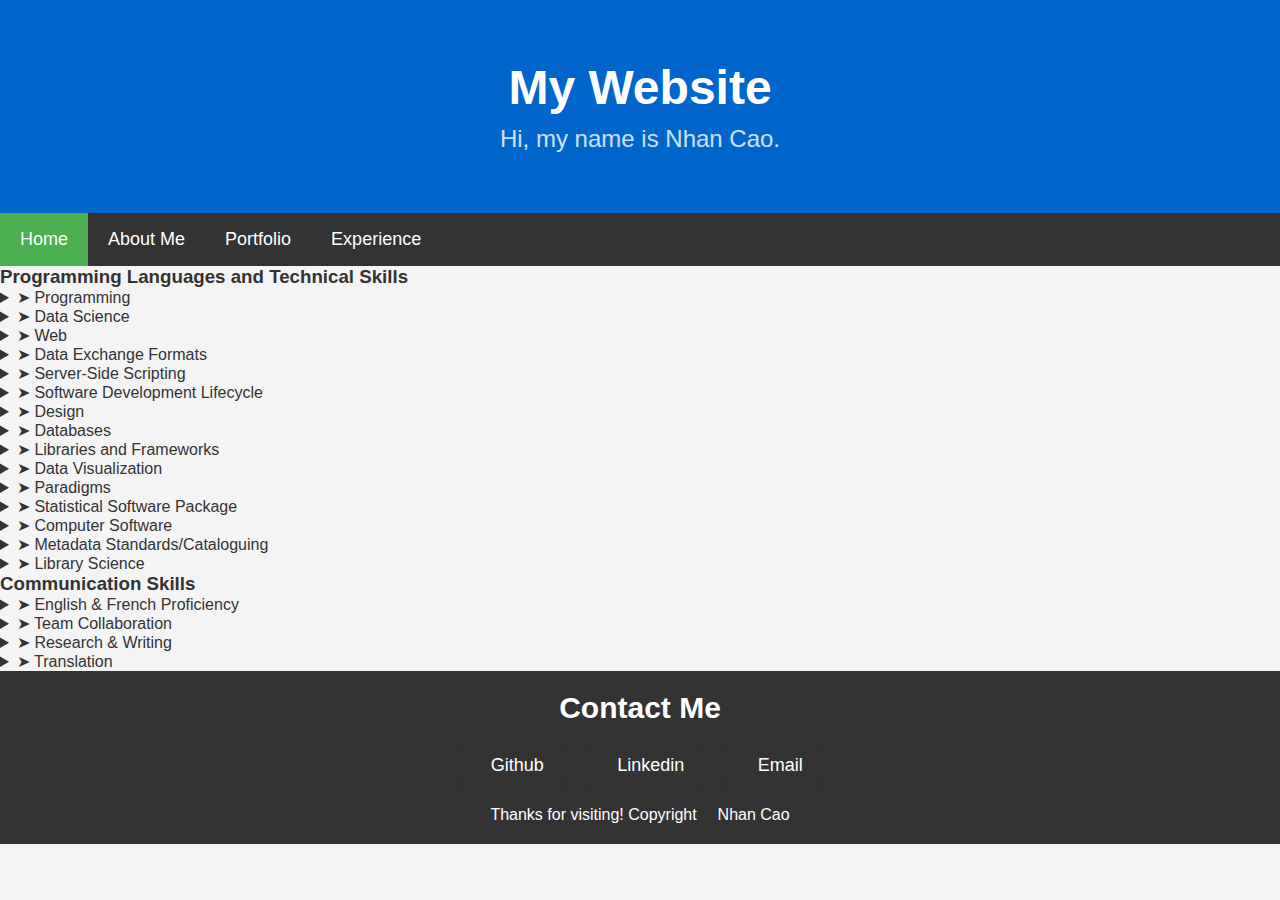
==== commit d65896f2: "Update index.html" ====
--- a/index.html
+++ b/index.html
@@ -3,7 +3,7 @@
 <head>
     <meta charset="UTF-8">
     <meta name="viewport" content="width=device-width, initial-scale=1">
-    <title>Portfolio | Nhan Cao</title>
+    <title>Home | Nhan Cao</title>
 
     <!-- Stylesheets -->
     <link rel="stylesheet" href="index.css">
@@ -69,17 +69,17 @@
         
     </main>
 
-    <!-- Footer Section -->
+ <!-- Footer Section -->
     <footer class="footer">
       <section id="contact" class="contact-section">
         <h2>Contact Me</h2>
         <div class="contact-links">
-          <a href="https://github.com/nhancao1/" target="_blank" class="btn contact-details"><i class="fab fa-github" aria-hidden="true"></i>Github</a>
-          <a href="https://www.linkedin.com/in/nhan-c-8b6b08192/" target="_blank" class="btn contact-details"><i class="fab fa-linkedin" aria-hidden="true"></i>Linkedin</a>
-          <a href="mailto:nhanc1523@gmail.com" class="btn contact-details"><i class="fas fa-at" aria-hidden="true"></i>Email</a>
+          <a href="https://github.com/nhancao1/" target="_blank" class="btn contact-details"><i class="fab fa-github"></i>Github</a>
+          <a href="https://www.linkedin.com/in/nhan-c-8b6b08192/" target="_blank" class="btn contact-details"><i class="fab fa-linkedin"></i>Linkedin</a>
+          <a href="mailto:nhanc1523@gmail.com" class="btn contact-details"><i class="fas fa-at"></i>Email</a>
         </div>
       </section>
-      <p>Thanks for visiting! Copyright <i class="far fa-copyright" aria-hidden="true"></i> Nhan Cao</p>
+      <p>Thanks for visiting! Copyright <i class="far fa-copyright"></i> Nhan Cao</p>
     </footer>
 
 </body>
--- a/index.css
+++ b/index.css
@@ -1,170 +1,171 @@
-/* General Styles */
+/* General reset for margin, padding, and box-sizing */
+* {
+  margin: 0;
+  padding: 0;
+  box-sizing: border-box;
+}
+
+/* Body */
 body {
-    font-family: 'Arial', sans-serif;
-    margin: 0;
-    padding: 0;
-    box-sizing: border-box;
-    background-color: #fafafa; /* Soft background for the body */
-    color: #333;
+  font-family: 'Arial', sans-serif;
+  background-color: #f4f4f4;
+  color: #333;
 }
 
 /* Header Section */
-header {
-    text-align: center;
-    background: linear-gradient(135deg, #ff6b6b, #f8b400); /* Gradient background for appeal */
-    color: white;
-    padding: 60px 20px;
-    box-shadow: 0 4px 6px rgba(0, 0, 0, 0.1); /* Subtle shadow */
+.header {
+  padding: 60px 20px;
+  text-align: center;
+  background: #0066cc;
+  color: white;
 }
 
-header h1 {
-    font-size: 2.5em;
-    margin-bottom: 0.5em;
+.header h1 {
+  font-size: 48px;
+  margin-bottom: 10px;
 }
 
-header p {
-    font-size: 1.3em;
-    margin-top: 0;
+.header p {
+  font-size: 24px;
+  font-weight: 300;
+  opacity: 0.8;
 }
 
-/* Navigation Bar */
+/* Navbar */
 .navbar {
-    display: flex;
-    justify-content: center;
-    background-color: #333;
-    padding: 10px 0;
-    box-shadow: 0 2px 5px rgba(0, 0, 0, 0.1); /* Shadow effect */
+  background-color: #333;
+  overflow: hidden;
 }
 
 .navbar a {
-    color: white;
-    padding: 14px 30px;
-    text-decoration: none;
-    display: inline-block;
-    text-transform: uppercase;
-    font-weight: bold;
+  float: left;
+  display: block;
+  color: white;
+  text-align: center;
+  padding: 16px 20px;
+  text-decoration: none;
+  font-size: 18px;
 }
 
 .navbar a:hover {
-    background-color: #575757;
+  background-color: #ddd;
+  color: black;
 }
 
 .navbar a.active {
-    background-color: #f8b400;
+  background-color: #4CAF50;
+  color: white;
+}
+
+/* Projects Section */
+.projects {
+  padding: 40px 30px;
+  margin: 0 auto;
+  max-width: 1200px;
+}
+
+.projects h2 {
+  text-align: center;
+  font-size: 36px;
+  margin-bottom: 40px;
+}
+
+.project {
+  margin-bottom: 40px;
+}
+
+.project h3 {
+  background-color: #4CAF50;
+  color: white;
+  padding: 10px;
+  cursor: pointer;
+  font-size: 24px;
+  border-radius: 5px;
+  transition: background-color 0.3s;
+}
+
+.project h3:hover {
+  background-color: #45a049;
+}
+
+.collapsible-content {
+  display: none;
+  margin-top: 20px;
+  padding: 20px;
+  background-color: #f9f9f9;
+  border: 1px solid #ddd;
+  border-radius: 5px;
+}
+
+.collapsible-content a {
+  color: #0066cc;
+  text-decoration: none;
+  font-size: 18px;
+}
+
+.collapsible-content a:hover {
+  text-decoration: underline;
 }
 
 /* Footer Section */
-footer {
-    text-align: center;
-    background-color: #f2f2f2;
-    padding: 40px 20px;
-    border-top: 1px solid #ddd; /* Light border on top */
+.footer {
+  background-color: #333;
+  color: white;
+  padding: 20px;
+  text-align: center;
 }
 
-footer p {
-    font-size: 1em;
-    color: #555;
+.footer .contact-section {
+  margin-bottom: 20px;
 }
 
-footer i {
-    color: #f8b400;
+.footer .contact-section h2 {
+  font-size: 30px;
+  margin-bottom: 20px;
 }
 
-/* Skills Section */
-.skills-expertise-section {
-    display: flex;
-    flex-wrap: wrap;
-    justify-content: space-evenly;
-    padding: 50px 20px;
+.footer .contact-links {
+  display: flex;
+  justify-content: center;
+  gap: 20px;
 }
 
-.skills {
-    list-style-type: none;
-    padding-left: 0;
-    margin: 0;
-    width: 45%;
+.footer .contact-links .btn {
+  padding: 10px 20px;
+  font-size: 18px;
+  color: white;
+  background-color: #333;
+  text-decoration: none;
+  border-radius: 5px;
+  transition: background-color 0.3s ease;
 }
 
-.skills li {
-    margin-bottom: 15px;
-    font-size: 1.2em;
-    line-height: 1.6;
+.footer .contact-links .btn:hover {
+  background-color: #4CAF50;
 }
 
-.skills li details {
-    cursor: pointer;
-}
-
-.skills li details summary {
-    display: inline-block;
-    margin-bottom: 10px;
-    font-weight: bold;
-    font-size: 1.1em;
-    color: #333;
-}
-
-.skills li details summary::before {
-    content: '\2192'; /* Rightward arrow */
-    margin-right: 10px;
-    color: #f8b400;
-}
-
-.skills li details summary:hover {
-    color: #f8b400;
-}
-
-/* Contact Section */
-.contact-section {
-    text-align: center;
-    padding: 40px 20px;
-    background-color: #f2f2f2;
-}
-
-.contact-section-header h2 {
-    font-size: 2em;
-    margin-bottom: 20px;
-    color: #333;
-}
-
-.contact-links a {
-    font-size: 1.5em;
-    margin: 10px;
-    text-decoration: none;
-    color: #333;
-    transition: color 0.3s ease;
-}
-
-.contact-links a:hover {
-    color: #f8b400;
-}
-
-/* Font Awesome icons */
-.fab, .fas {
-    font-size: 2em;
-    margin-right: 15px;
-    transition: transform 0.3s ease;
-}
-
-.fab:hover, .fas:hover {
-    transform: scale(1.2);
+.footer p {
+  margin-top: 10px;
+  font-size: 16px;
 }
 
 /* Responsive Design */
-@media (max-width: 768px) {
-    .navbar {
-        flex-direction: column;
-    }
-    .skills-expertise-section {
-        flex-direction: column;
-    }
-    .skills {
-        width: 100%;
-        margin-bottom: 30px;
-    }
-    header h1 {
-        font-size: 2em;
-    }
-    header p {
-        font-size: 1.1em;
-    }
+@media (max-width: 700px) {
+  .projects h2 {
+    font-size: 28px;
+  }
+
+  .project h3 {
+    font-size: 20px;
+  }
+
+  .footer .contact-links {
+    flex-direction: column;
+    gap: 10px;
+  }
+
+  .footer .contact-links .btn {
+    width: 100%;
+    text-align: center;
+  }
 }
